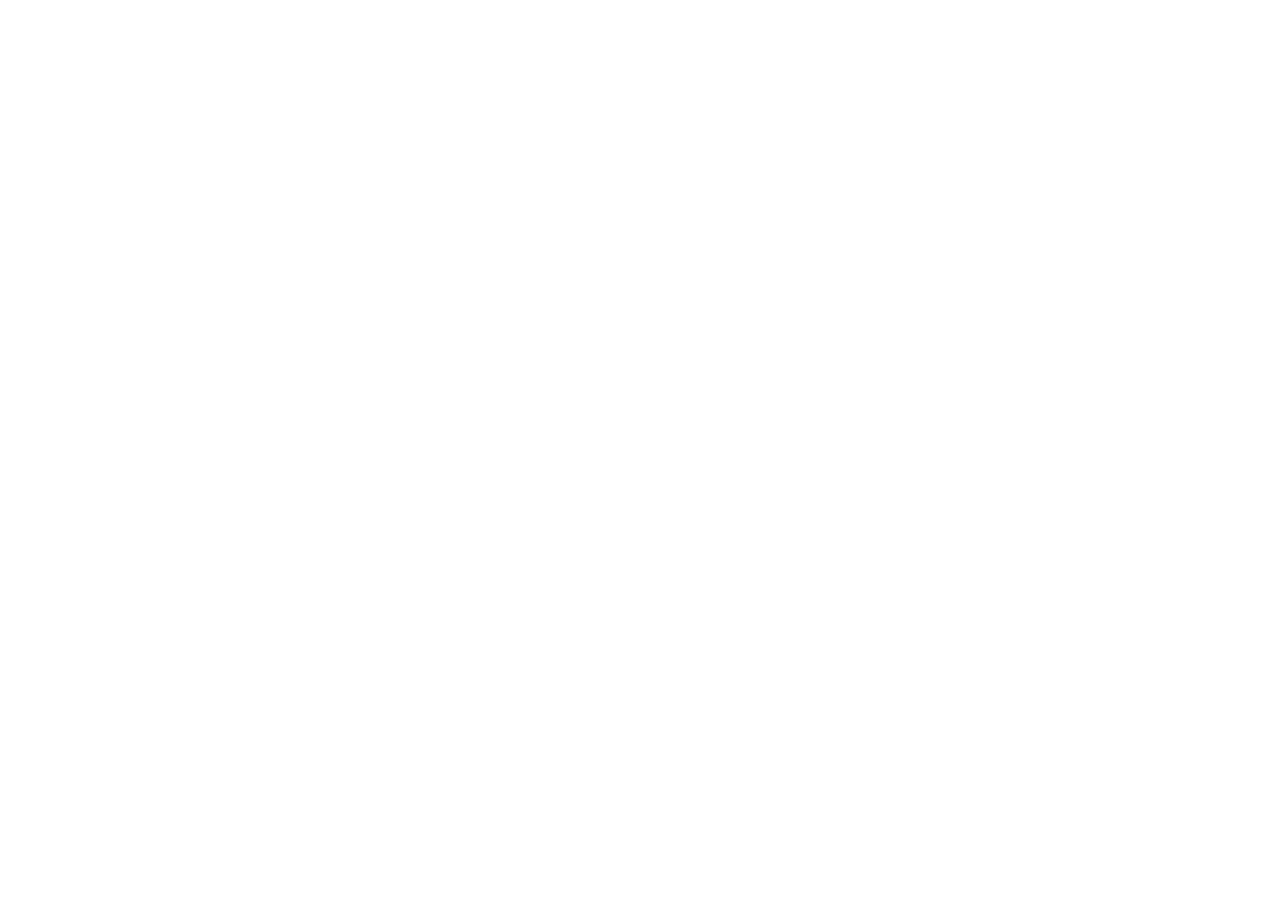
==== offer/index.html @ e61706ee "Added forms for Google Adwords campaign" ====
<!DOCTYPE html>
<html lang="en">
<head>
    <meta charset="UTF-8">
    <title>Home Automation</title>
</head>
<body>
<iframe src="https://docs.google.com/forms/d/e/1FAIpQLSeW-mvs_D8XIDX_82CmMRRXGvD7l2utNcTgUNo4N4OhifkUfg/viewform?embedded=true#start=embed"
        width="760" height="500" frameborder="0" marginheight="0" marginwidth="0">Loading...
</iframe>
</body>
</html>
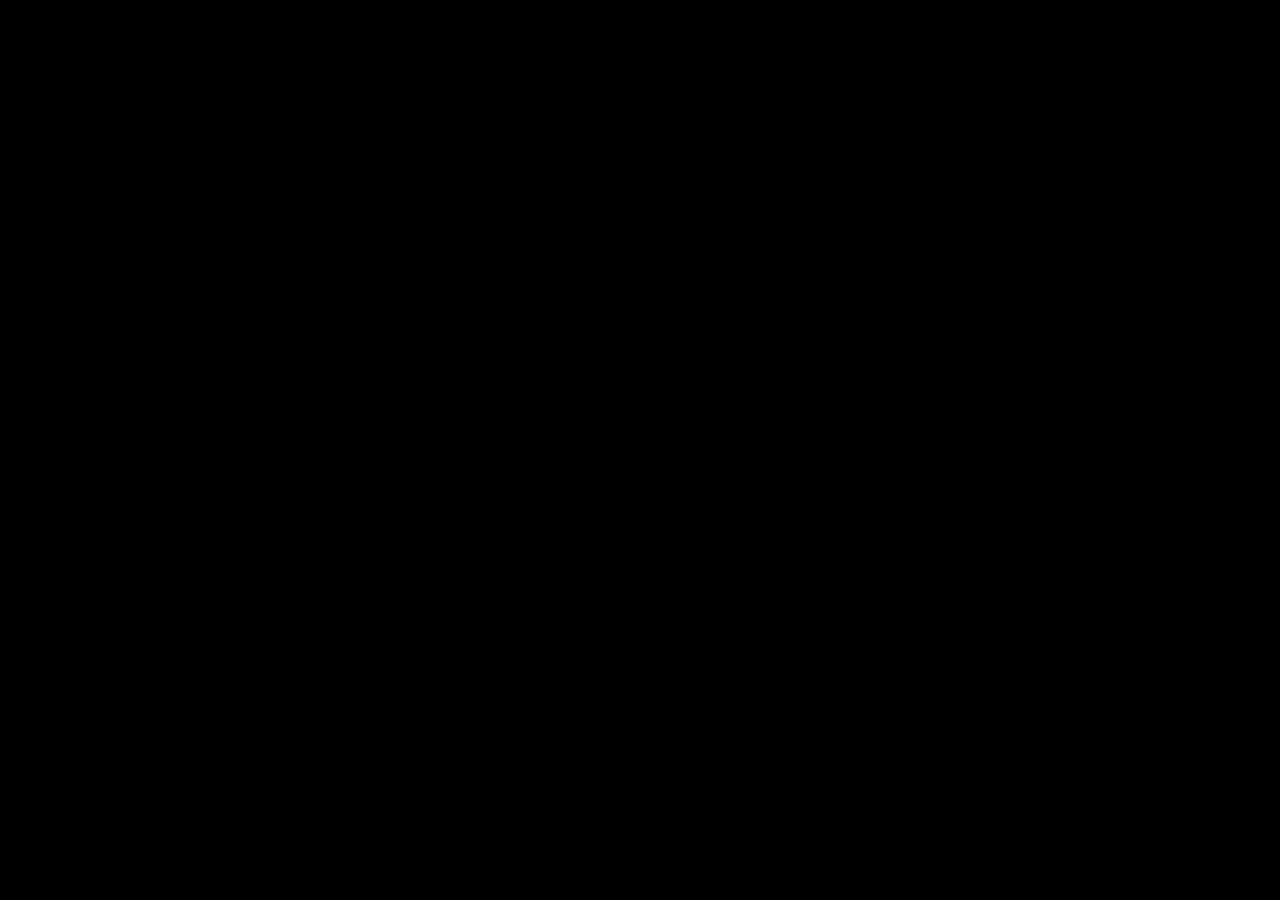
==== commit 9a4c62b4: "Style fixes for Google forms for the campaign" ====
--- a/offer/index.html
+++ b/offer/index.html
@@ -3,10 +3,23 @@
 <head>
     <meta charset="UTF-8">
     <title>Home Automation</title>
+    <style>
+        body {
+            margin: 0; /* Reset default margin */
+        }
+
+        iframe {
+            display: block; /* iframes are inline by default */
+            background: #000;
+            border: none; /* Reset default border */
+            height: 100vh; /* Viewport-relative units */
+            width: 100vw;
+        }
+    </style>
 </head>
 <body>
 <iframe src="https://docs.google.com/forms/d/e/1FAIpQLSeW-mvs_D8XIDX_82CmMRRXGvD7l2utNcTgUNo4N4OhifkUfg/viewform?embedded=true#start=embed"
-        width="760" height="500" frameborder="0" marginheight="0" marginwidth="0">Loading...
+        frameborder="0" marginheight="0" marginwidth="0">Loading...
 </iframe>
 </body>
 </html>